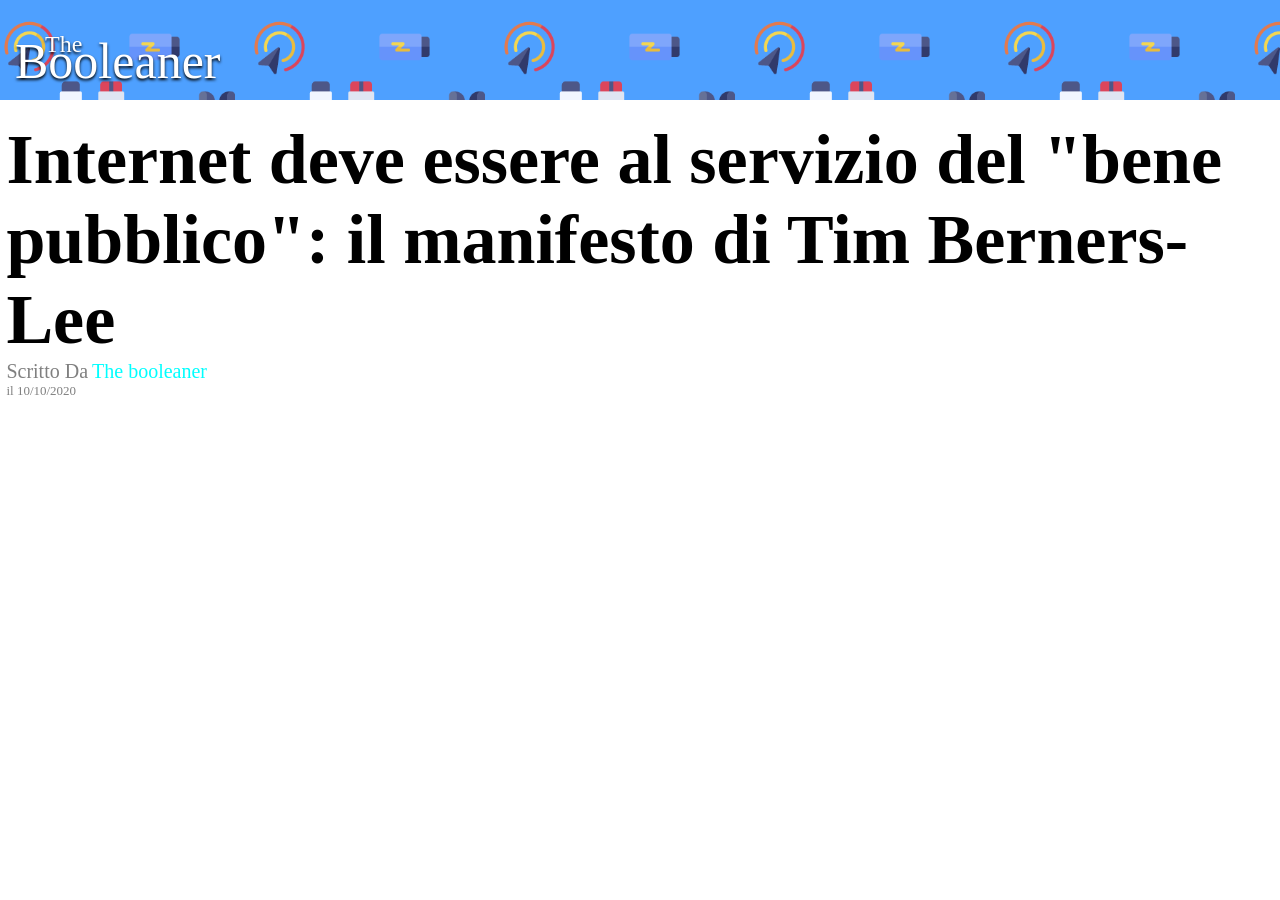
==== index.html @ 08e1a9cc "added color variables" ====
<!DOCTYPE html>
<html lang="en">

<head>
    <meta charset="UTF-8">
    <meta name="viewport" content="width=device-width, initial-scale=1.0">
    <title>html-css-booleaner</title>
    <link rel="stylesheet" href="style.css">
</head>

<body>

    <!-- header-begin -->
    <header>

        <div id="head-banner">

            <div>
                <span class="headtitle line1">The</span>
                <span class="headtitle line2">Booleaner</span>
            </div>

        </div>
    </header>
    <!-- header-end -->

    <!-- body-begin -->

    <main>

        <div>

            <h1 class="main-heading">Internet deve essere al servizio del "bene pubblico": il manifesto di Tim
                Berners-Lee </h1>

            <span class="author">Scritto Da</span>
            <span class="author sign">The booleaner</span>
            <div class="date">il 10/10/2020</div>

        </div>

    </main>
    <!-- body-end -->
    <!-- footer-begin -->
    <footer>

    </footer>
    <!-- footer-end -->
</body>

</html>
---- style.css ----
:root {
    --logo-color: white;
    /*colors used for the main logo on the banner*/
    --logo-shadow: black;
    /*colors used for the main logo on the banner*/
    --author-color: grey;
    /*color used for author and date*/
    --sign-color: aqua;
    /*color used for sign*/
    --banner-color: rgb(78, 160, 255);
    --table-color: blue;
    /*color used for table background*/
}




body {
    margin: 0px;
    margin: auto;
}

main {
    width: 99%;
    margin: auto;
}

#head-banner {
    position: relative;
    height: 100px;
    background-color: var(--banner-color);
    background-image: url("./assets/img/pattern.png");
    background-size: 500px;

}

#head-banner div {
    position: relative;
    height: 100px;
    width: 300px;
    left: 15px;
    bottom: 10px;
}

.headtitle {
    color: white;
    text-shadow: 0px 2px 3px var(--logo-shadow);

}

.line1 {
    font-size: x-large;
    position: absolute;
    bottom: 32px;
    left: 30px;

}

.line2 {
    font-size: 50px;
    position: absolute;
    bottom: 0px;

}


.main-heading {
    font-size: 70px;
    margin: 0px;
    margin-top: 20px;
}

.author {
    font-size: 20px;
    color: var(--author-color);
}

.sign {
    color: var(--sign-color);
}

.date {
    font-size: small;
    color: var(--author-color);
}
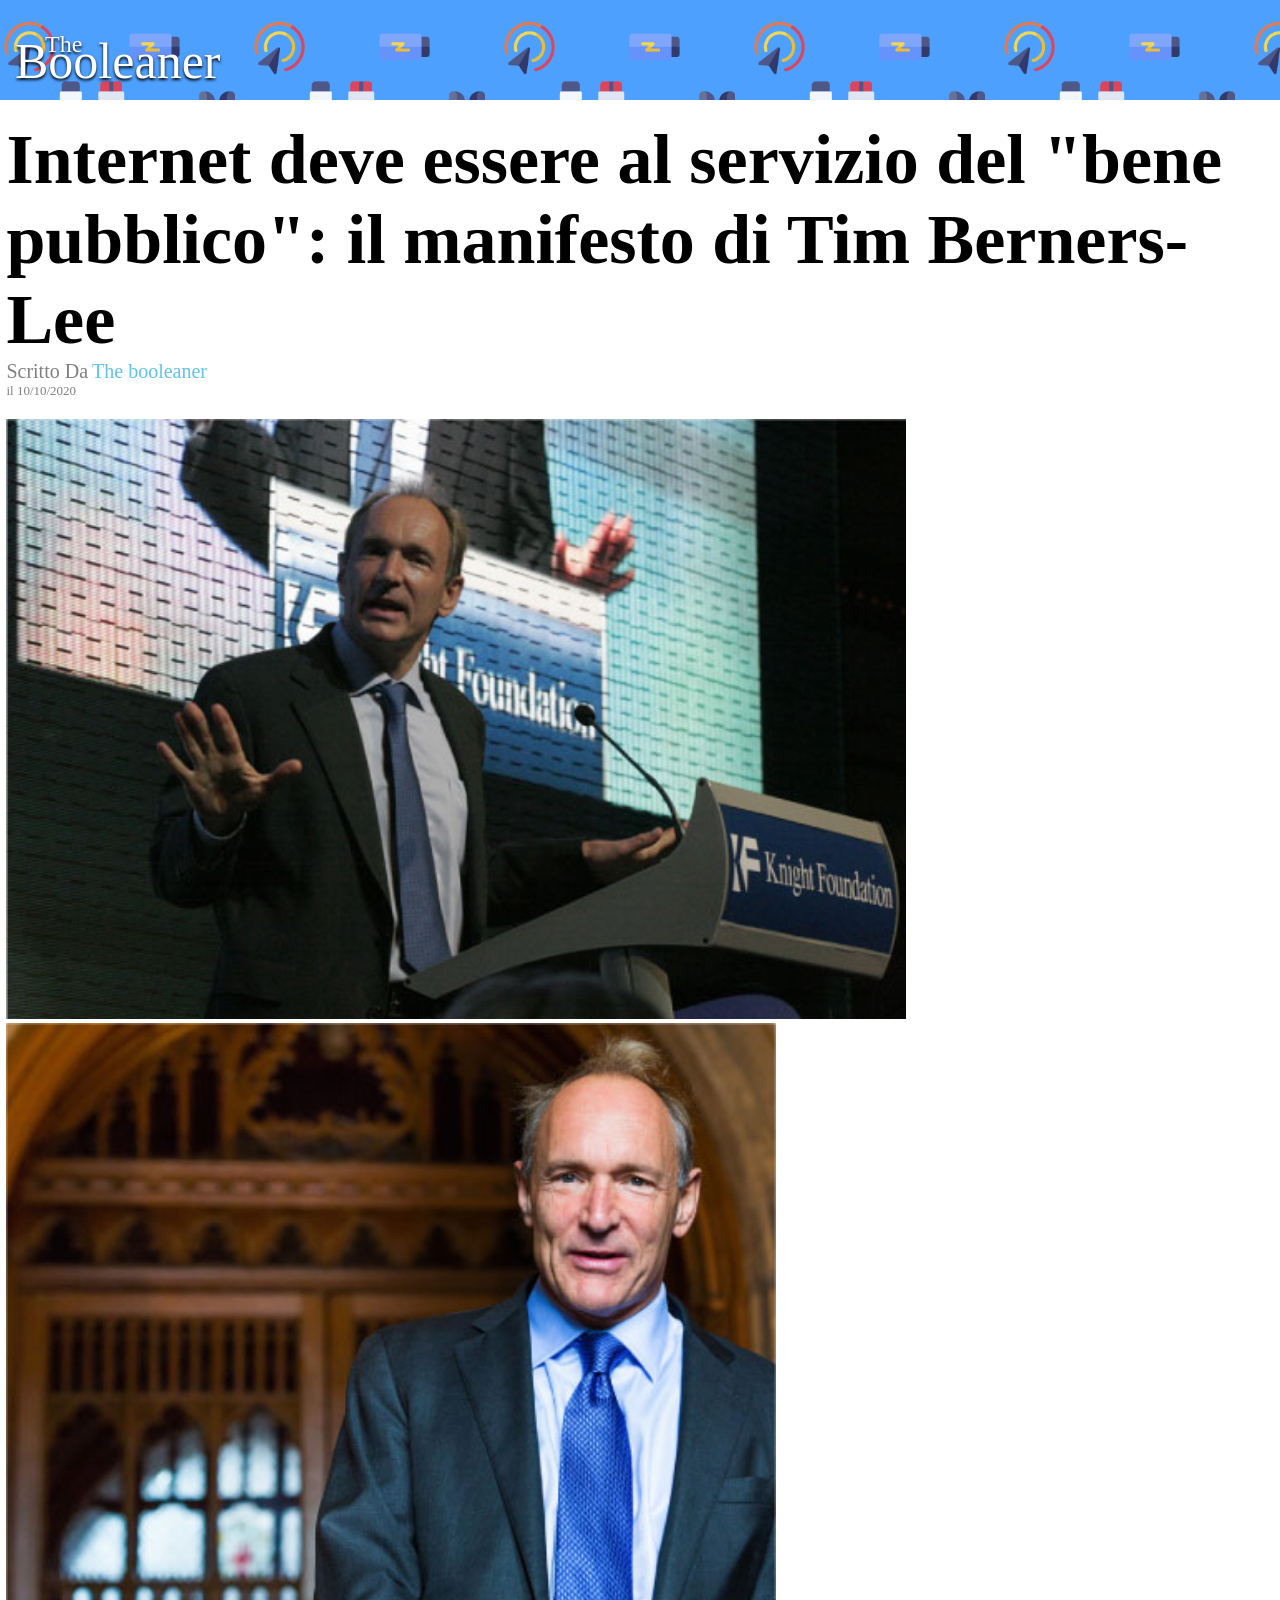
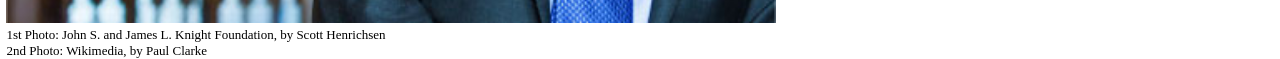
==== commit d03ee481: "added images, fixed main alignment" ====
--- a/index.html
+++ b/index.html
@@ -39,6 +39,14 @@
 
         </div>
 
+        <div class="images-container">
+
+            <img src="./assets/img/tim-1.jpg" alt="Tim berners speakling at a conference">
+            <img src="./assets/img/tim-2.jpg" alt="front shot of tim berner">
+            <div>1st Photo: John S. and James L. Knight Foundation, by Scott Henrichsen</div>
+            <div>2nd Photo: Wikimedia, by Paul Clarke</div>
+        </div>
+
     </main>
     <!-- body-end -->
     <!-- footer-begin -->
--- a/style.css
+++ b/style.css
@@ -5,9 +5,9 @@
     /*colors used for the main logo on the banner*/
     --author-color: grey;
     /*color used for author and date*/
-    --sign-color: aqua;
+    --sign-color: #61c2eb;
     /*color used for sign*/
-    --banner-color: rgb(78, 160, 255);
+    --banner-color: #4ea0ff;
     --table-color: blue;
     /*color used for table background*/
 }
@@ -82,4 +82,13 @@
 .date {
     font-size: small;
     color: var(--author-color);
+    margin-bottom: 20px;
+}
+
+.images-container img {
+    height: 600px;
+}
+
+.images-container div {
+    font-size: small;
 }
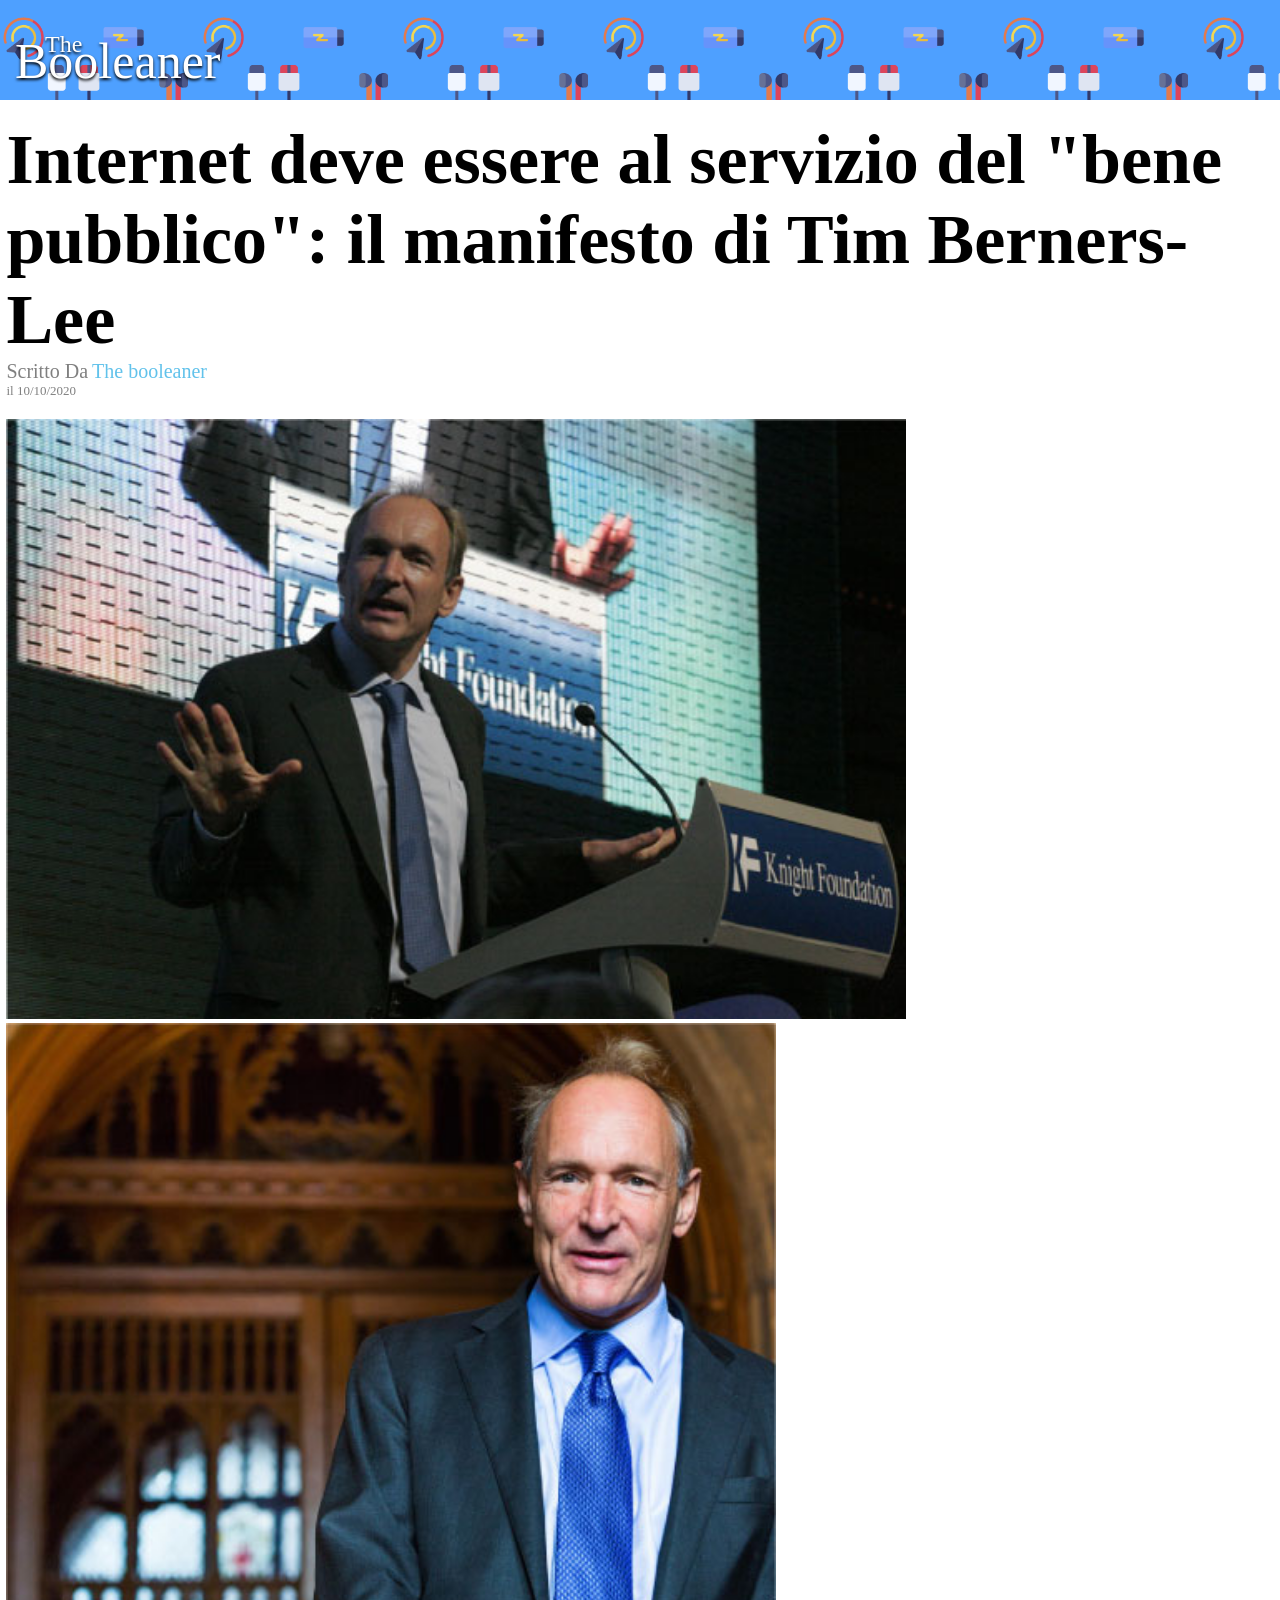
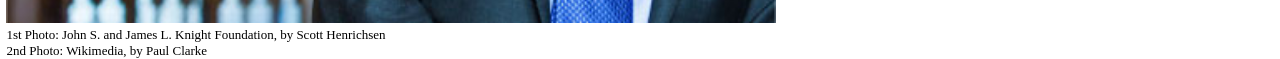
==== commit 04a2814e: "added some comments" ====
--- a/index.html
+++ b/index.html
@@ -13,7 +13,7 @@
     <!-- header-begin -->
     <header>
 
-        <div id="head-banner">
+        <div id="head-banner"> <!-- container for the top-left logo! -->
 
             <div>
                 <span class="headtitle line1">The</span>
@@ -27,8 +27,8 @@
     <!-- body-begin -->
 
     <main>
-
-        <div>
+        <!-- main-title-begin -->
+        <section>
 
             <h1 class="main-heading">Internet deve essere al servizio del "bene pubblico": il manifesto di Tim
                 Berners-Lee </h1>
@@ -37,15 +37,20 @@
             <span class="author sign">The booleaner</span>
             <div class="date">il 10/10/2020</div>
 
-        </div>
-
-        <div class="images-container">
+        </section>
+        <!-- main-title-end -->
+        <!-- image-container-begin -->
+        <section class="images-container">
 
             <img src="./assets/img/tim-1.jpg" alt="Tim berners speakling at a conference">
             <img src="./assets/img/tim-2.jpg" alt="front shot of tim berner">
             <div>1st Photo: John S. and James L. Knight Foundation, by Scott Henrichsen</div>
             <div>2nd Photo: Wikimedia, by Paul Clarke</div>
-        </div>
+        </section>
+        <!-- image-container-end -->
+        <section>
+
+        </section>
 
     </main>
     <!-- body-end -->
--- a/style.css
+++ b/style.css
@@ -22,6 +22,7 @@
 
 main {
     width: 99%;
+    /*used with margin auto to align main content with margin on left-right */
     margin: auto;
 }
 
@@ -30,11 +31,12 @@
     height: 100px;
     background-color: var(--banner-color);
     background-image: url("./assets/img/pattern.png");
-    background-size: 500px;
+    background-size: 400px;
 
 }
 
 #head-banner div {
+    /*move me to position the top-left logo*/
     position: relative;
     height: 100px;
     width: 300px;
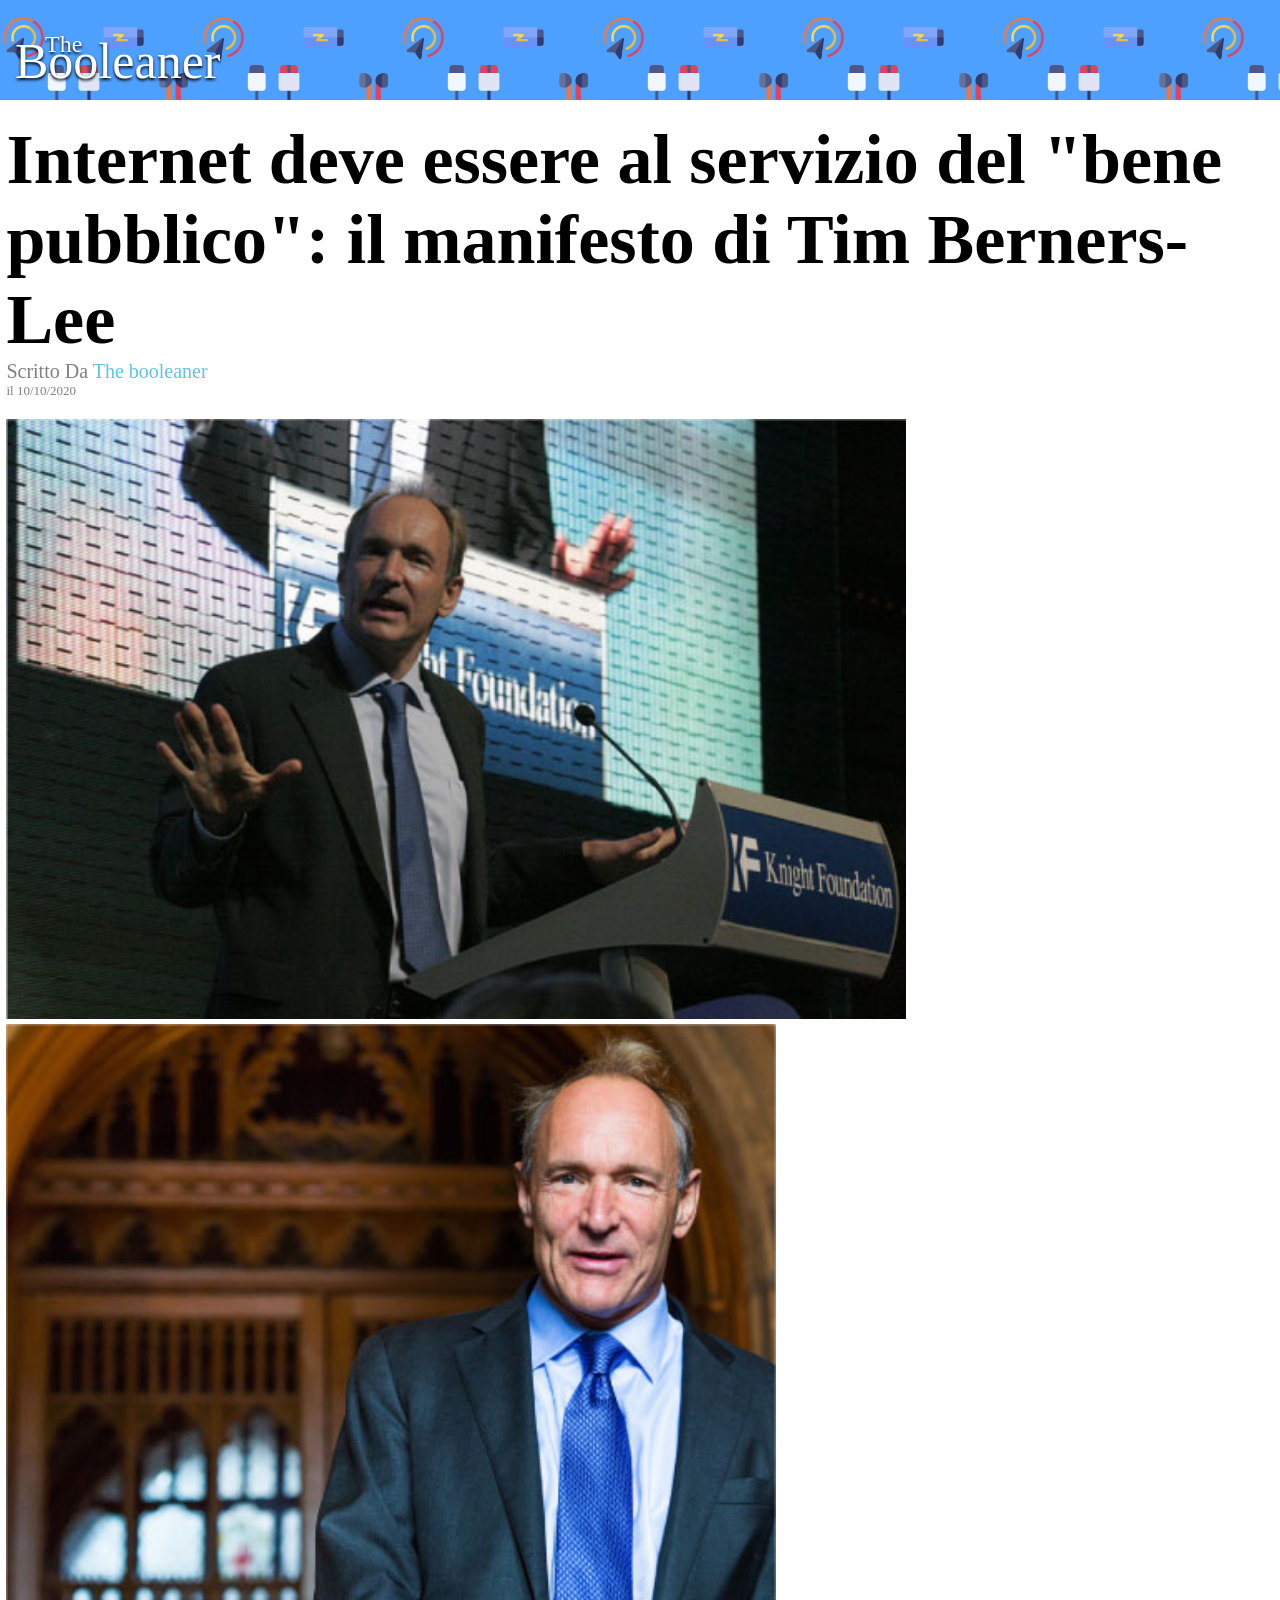
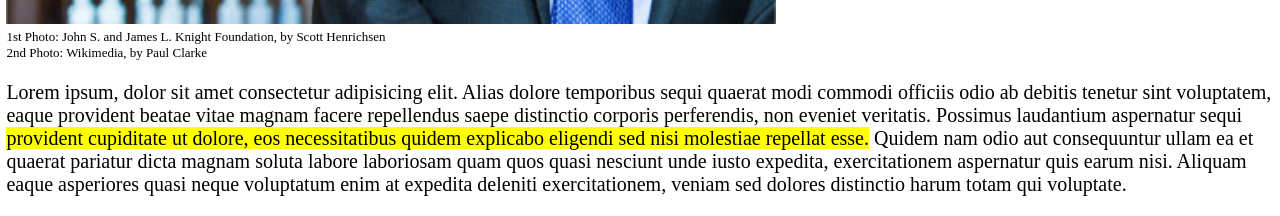
==== commit d622912e: "added paragraph with highlighted text and minor changes to font size in the author section (changed " ====
--- a/index.html
+++ b/index.html
@@ -34,7 +34,7 @@
                 Berners-Lee </h1>
 
             <span class="author">Scritto Da</span>
-            <span class="author sign">The booleaner</span>
+            <span class="sign">The booleaner</span>
             <div class="date">il 10/10/2020</div>
 
         </section>
@@ -49,7 +49,14 @@
         </section>
         <!-- image-container-end -->
         <section>
-
+            <p>Lorem ipsum, dolor sit amet consectetur adipisicing elit. Alias dolore temporibus sequi quaerat modi
+                commodi officiis odio ab debitis tenetur sint voluptatem, eaque provident beatae vitae magnam facere
+                repellendus saepe distinctio corporis perferendis, non eveniet veritatis. Possimus laudantium aspernatur
+                sequi <span class="highlight"> provident cupiditate ut dolore, eos necessitatibus quidem explicabo
+                    eligendi sed nisi molestiae repellat esse.</span> Quidem nam odio aut consequuntur ullam ea et
+                quaerat pariatur dicta magnam soluta labore laboriosam quam quos quasi nesciunt unde iusto expedita,
+                exercitationem aspernatur quis earum nisi. Aliquam eaque asperiores quasi neque voluptatum enim at
+                expedita deleniti exercitationem, veniam sed dolores distinctio harum totam qui voluptate.</p>
         </section>
 
     </main>
--- a/style.css
+++ b/style.css
@@ -18,6 +18,7 @@
 body {
     margin: 0px;
     margin: auto;
+    font-size: 20px;
 }
 
 main {
@@ -73,7 +74,6 @@
 }
 
 .author {
-    font-size: 20px;
     color: var(--author-color);
 }
 
@@ -93,4 +93,8 @@
 
 .images-container div {
     font-size: small;
+}
+
+.highlight {
+    background-color: yellow;
 }
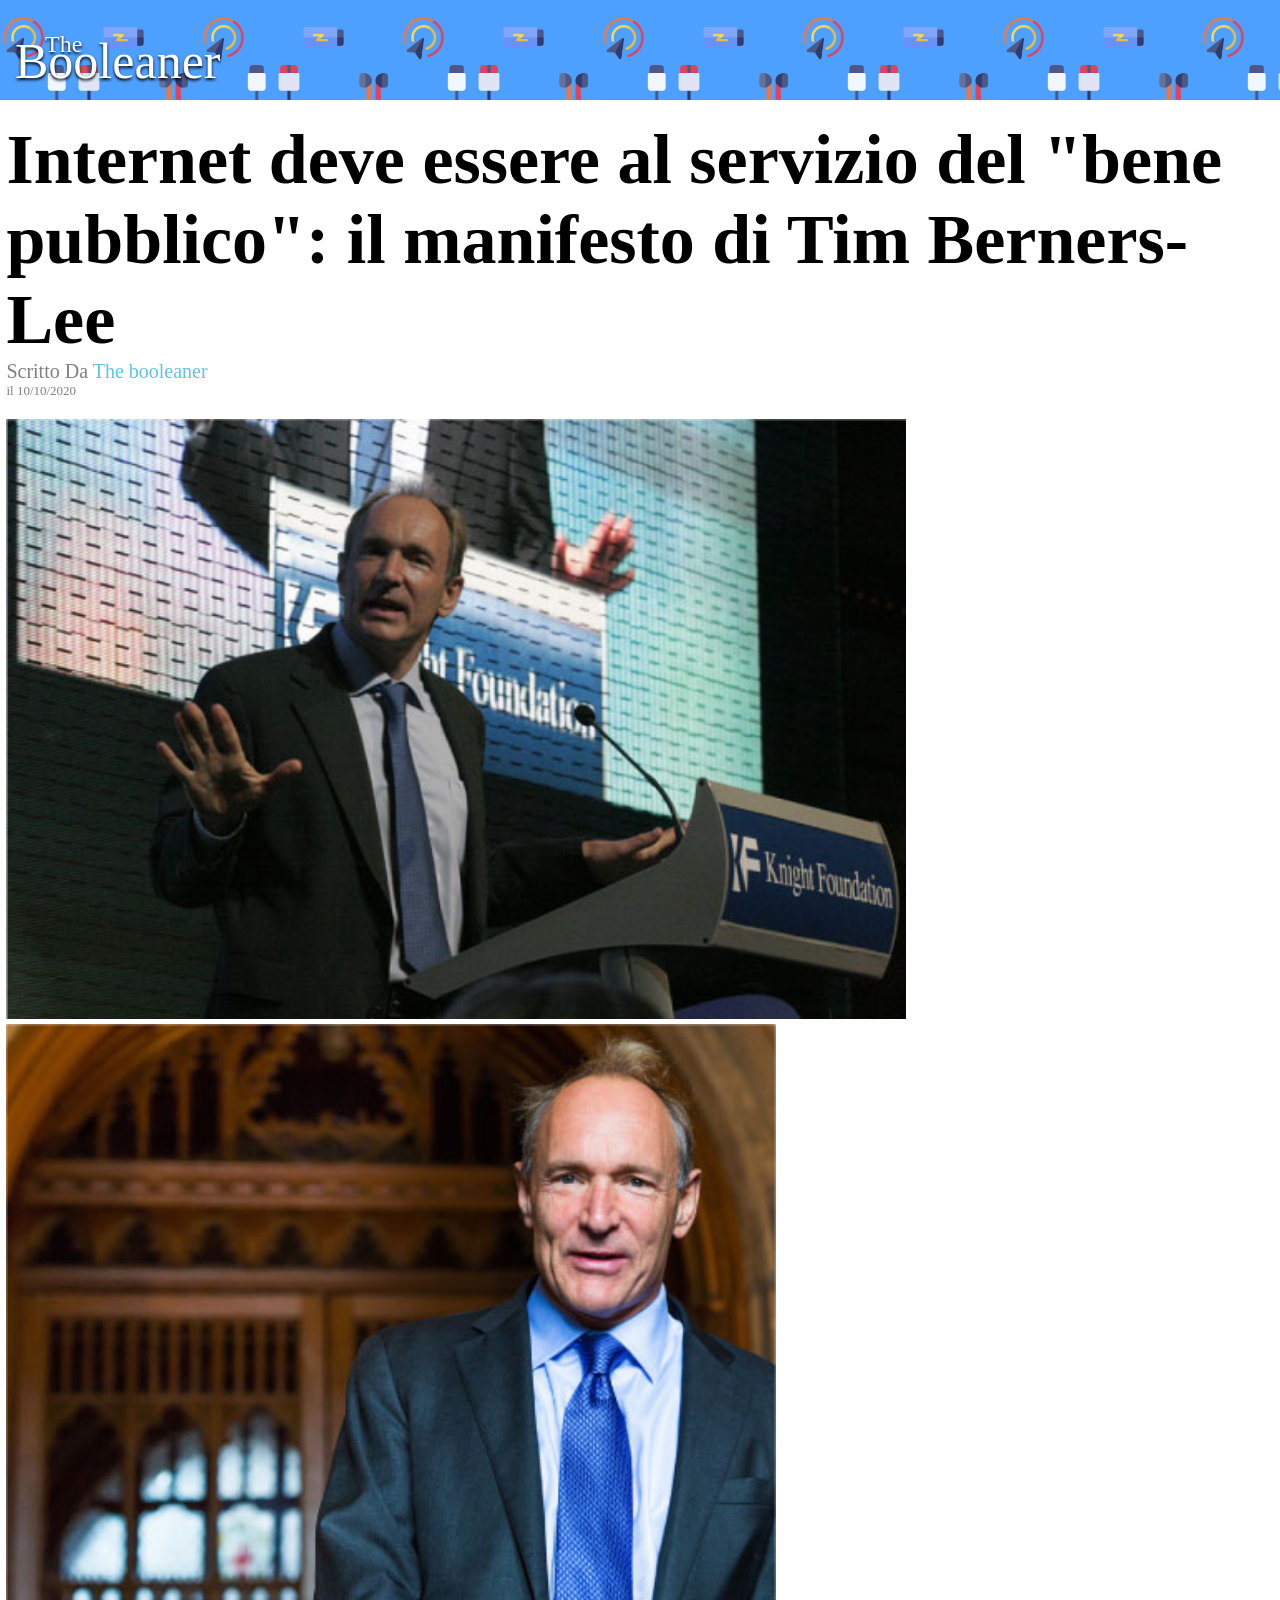
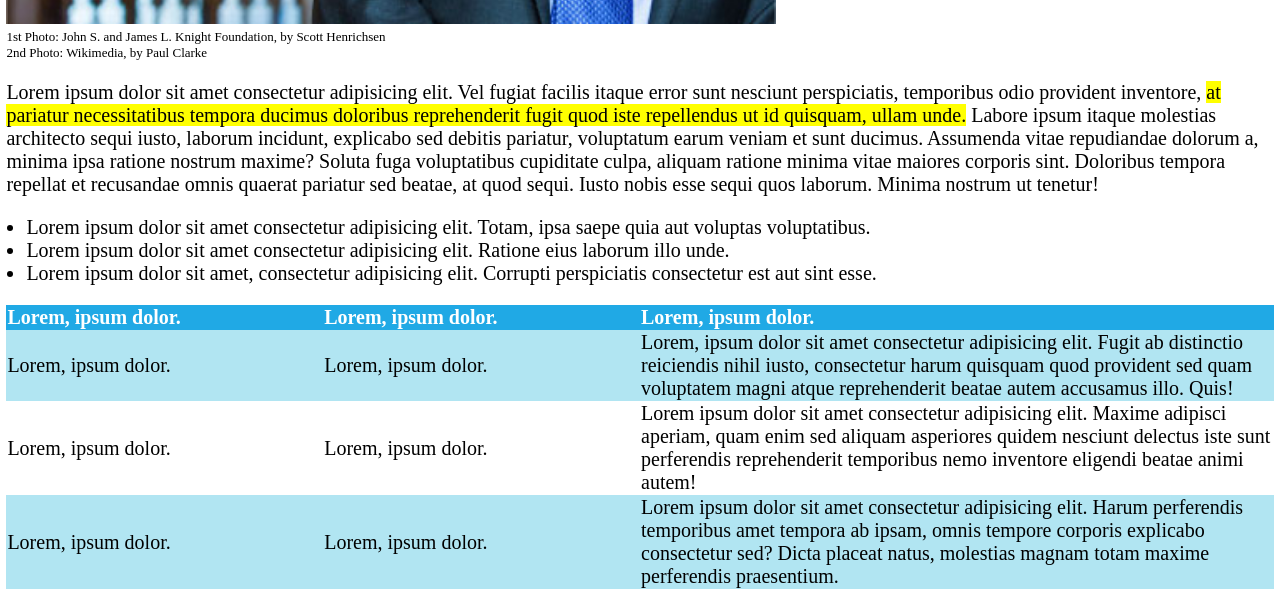
==== commit 45d6b683: "added table" ====
--- a/index.html
+++ b/index.html
@@ -28,7 +28,7 @@
 
     <main>
         <!-- main-title-begin -->
-        <section>
+        <div>
 
             <h1 class="main-heading">Internet deve essere al servizio del "bene pubblico": il manifesto di Tim
                 Berners-Lee </h1>
@@ -37,28 +37,132 @@
             <span class="sign">The booleaner</span>
             <div class="date">il 10/10/2020</div>
 
-        </section>
+        </div>
         <!-- main-title-end -->
         <!-- image-container-begin -->
-        <section class="images-container">
+        <div class="images-container">
 
             <img src="./assets/img/tim-1.jpg" alt="Tim berners speakling at a conference">
             <img src="./assets/img/tim-2.jpg" alt="front shot of tim berner">
             <div>1st Photo: John S. and James L. Knight Foundation, by Scott Henrichsen</div>
             <div>2nd Photo: Wikimedia, by Paul Clarke</div>
-        </section>
+        </div>
         <!-- image-container-end -->
-        <section>
-            <p>Lorem ipsum, dolor sit amet consectetur adipisicing elit. Alias dolore temporibus sequi quaerat modi
-                commodi officiis odio ab debitis tenetur sint voluptatem, eaque provident beatae vitae magnam facere
-                repellendus saepe distinctio corporis perferendis, non eveniet veritatis. Possimus laudantium aspernatur
-                sequi <span class="highlight"> provident cupiditate ut dolore, eos necessitatibus quidem explicabo
-                    eligendi sed nisi molestiae repellat esse.</span> Quidem nam odio aut consequuntur ullam ea et
-                quaerat pariatur dicta magnam soluta labore laboriosam quam quos quasi nesciunt unde iusto expedita,
-                exercitationem aspernatur quis earum nisi. Aliquam eaque asperiores quasi neque voluptatum enim at
-                expedita deleniti exercitationem, veniam sed dolores distinctio harum totam qui voluptate.</p>
-        </section>
 
+        <!-- paragraph-section-begin -->
+        <div>
+            <p>Lorem ipsum dolor sit amet consectetur adipisicing elit. Vel fugiat facilis itaque error sunt nesciunt
+                perspiciatis, temporibus odio provident inventore, <span class="highlight">at pariatur necessitatibus
+                    tempora ducimus doloribus reprehenderit fugit quod iste repellendus ut id quisquam, ullam
+                    unde.</span> Labore ipsum itaque molestias architecto sequi iusto, laborum incidunt, explicabo sed
+                debitis pariatur, voluptatum earum veniam et sunt ducimus. Assumenda vitae repudiandae dolorum a, minima
+                ipsa ratione nostrum maxime? Soluta fuga voluptatibus cupiditate culpa, aliquam ratione minima vitae
+                maiores corporis sint. Doloribus tempora repellat et recusandae omnis quaerat pariatur sed beatae, at
+                quod sequi. Iusto nobis esse sequi quos laborum. Minima nostrum ut tenetur!</p>
+        </div>
+        <!-- paragraph-section-end -->
+
+        <!-- list-section-begin -->
+        <div id="list-section">
+            <ul>
+                <li>
+                    <span>Lorem ipsum dolor sit amet consectetur adipisicing elit. Totam, ipsa saepe quia aut voluptas
+                        voluptatibus.</span>
+                </li>
+
+                <li>
+                    <span>Lorem ipsum dolor sit amet consectetur adipisicing elit. Ratione eius laborum illo
+                        unde.</span>
+                </li>
+
+                <li>
+                    <span>Lorem ipsum dolor sit amet, consectetur adipisicing elit. Corrupti perspiciatis consectetur
+                        est aut sint esse.</span>
+                </li>
+            </ul>
+        </div>
+        <!-- list-section-end -->
+
+        <!-- table-section-begin -->
+        <div>
+            <table id="loremtable">
+
+                <thead>
+
+                    <tr>
+                        <th>
+                            Lorem, ipsum dolor.
+                        </th>
+
+                        <th>
+                            Lorem, ipsum dolor.
+                        </th>
+
+                        <th>
+                            Lorem, ipsum dolor.
+                        </th>
+                    </tr>
+
+                </thead>
+
+                <tbody>
+
+                    <tr>
+                        <td>
+                            Lorem, ipsum dolor.
+                        </td>
+
+                        <td>
+                            Lorem, ipsum dolor.
+                        </td>
+
+                        <td class="table-description">
+                            Lorem, ipsum dolor sit amet consectetur adipisicing elit. Fugit ab distinctio reiciendis
+                            nihil iusto, consectetur harum quisquam quod provident sed quam voluptatem magni atque
+                            reprehenderit beatae autem accusamus illo. Quis!
+                        </td>
+                    </tr>
+
+                    <tr>
+                        <td>
+                            Lorem, ipsum dolor.
+                        </td>
+
+                        <td>
+                            Lorem, ipsum dolor.
+                        </td>
+
+                        <td class="table-description">
+                            Lorem ipsum dolor sit amet consectetur adipisicing elit. Maxime adipisci aperiam, quam enim
+                            sed aliquam asperiores quidem nesciunt delectus iste sunt perferendis reprehenderit
+                            temporibus nemo inventore eligendi beatae animi autem!
+                        </td>
+                    </tr>
+
+                    <tr>
+                        <td>
+                            Lorem, ipsum dolor.
+                        </td>
+
+                        <td>
+                            Lorem, ipsum dolor.
+                        </td>
+
+                        <td class="table-description">
+                            Lorem ipsum dolor sit amet consectetur adipisicing elit. Harum perferendis temporibus amet
+                            tempora ab ipsam, omnis tempore corporis explicabo consectetur sed? Dicta placeat natus,
+                            molestias magnam totam maxime perferendis praesentium.
+                        </td>
+                    </tr>
+
+
+                </tbody>
+
+                <!-- didn't use tfoot as i don't think it fits since there's no foot in the table -->
+
+            </table>
+        </div>
+        <!-- table-section-end -->
     </main>
     <!-- body-end -->
     <!-- footer-begin -->
--- a/style.css
+++ b/style.css
@@ -8,7 +8,13 @@
     --sign-color: #61c2eb;
     /*color used for sign*/
     --banner-color: #4ea0ff;
-    --table-color: blue;
+    --table-head-background-color: #20a9e5;
+    /*color used for table header*/
+    --table-background-color: #b1e5f2;
+    /*color used for table background*/
+    --table-head-text-background-color: white;
+    /*color used for table header*/
+    --table-text-color: black;
     /*color used for table background*/
 }
 
@@ -97,4 +103,39 @@
 
 .highlight {
     background-color: yellow;
+}
+
+#list-section ul {
+    position: relative;
+    right: 20px;
+}
+
+
+#loremtable {
+    border-collapse: collapse;
+}
+
+#loremtable th {
+    text-align: left;
+    background-color: var(--table-head-background-color);
+    color: var(--table-head-text-background-color);
+}
+
+#loremtable tr {
+    color: var(--table-text-color);
+
+}
+
+#loremtable tr:nth-child(odd) {
+    background-color: var(--table-background-color);
+
+}
+
+
+#loremtable td {
+    width: 25%;
+}
+
+#loremtable td.table-description {
+    width: 50%;
 }
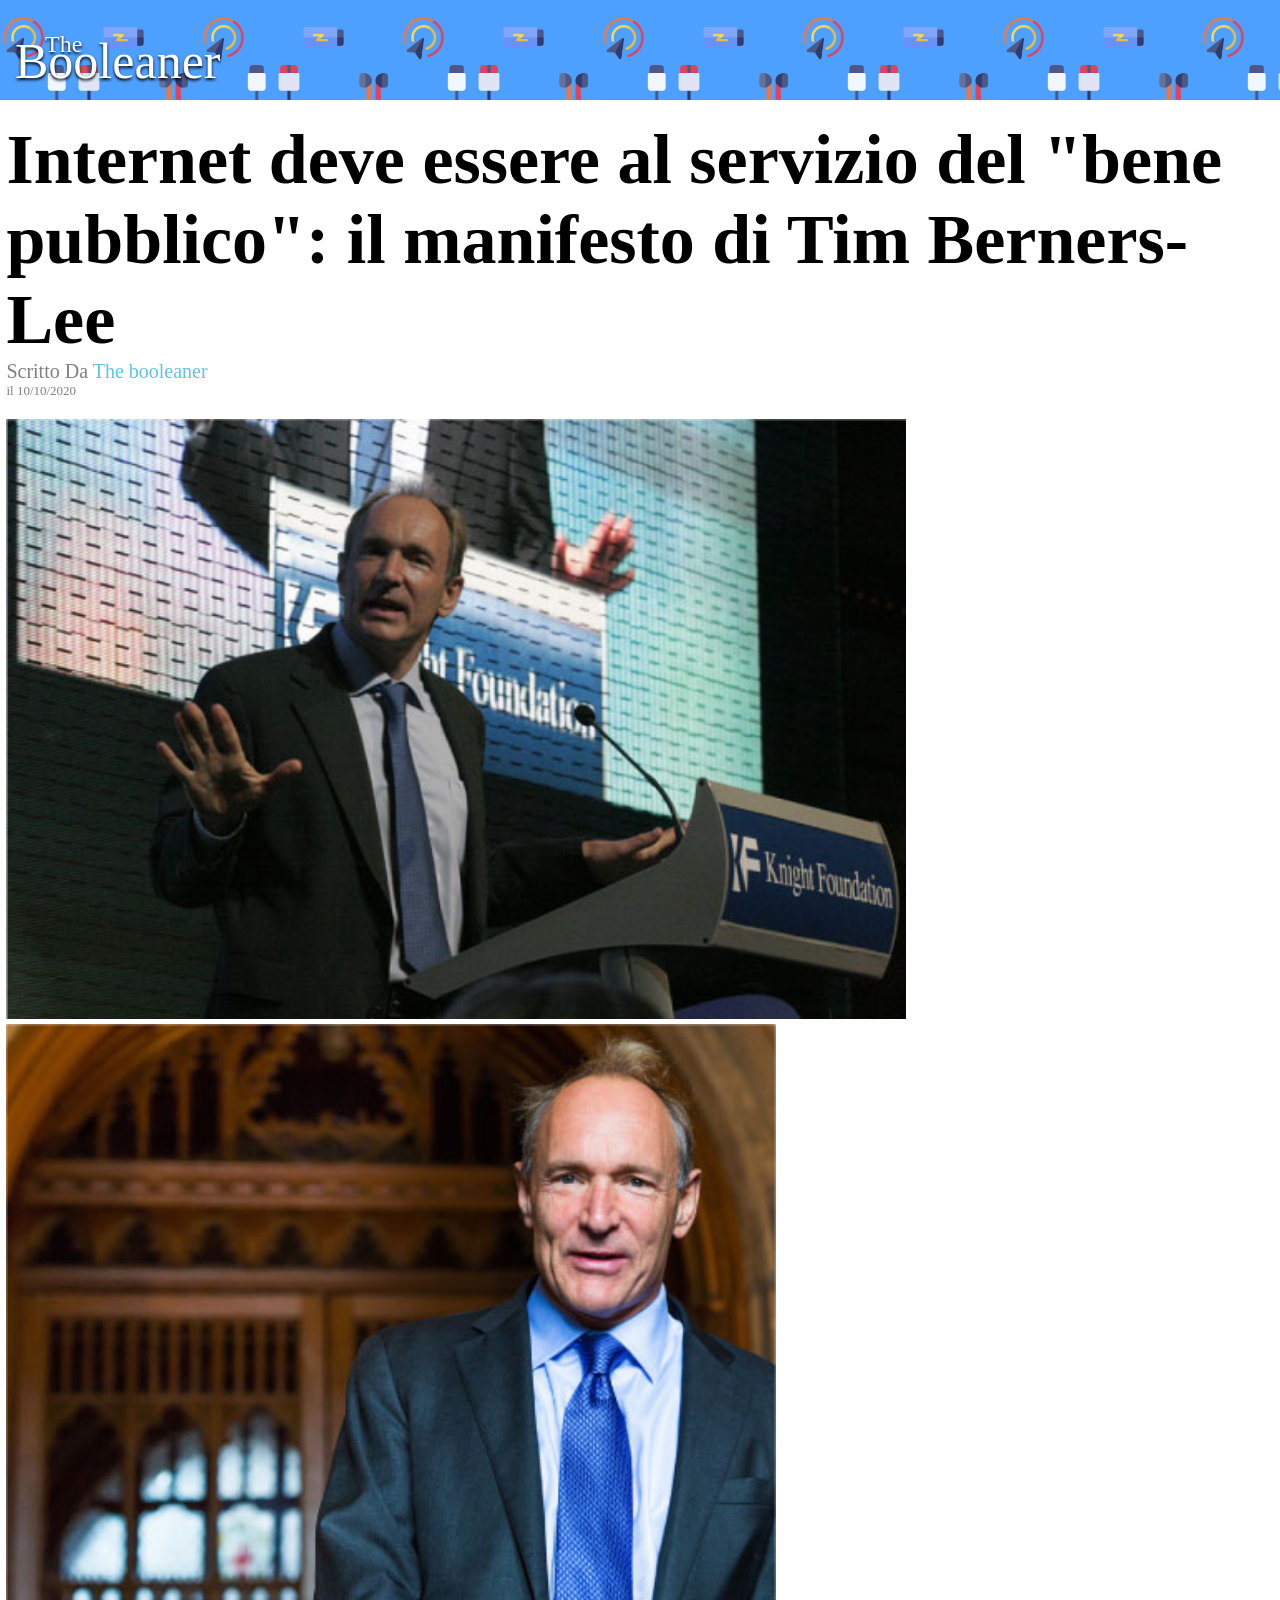
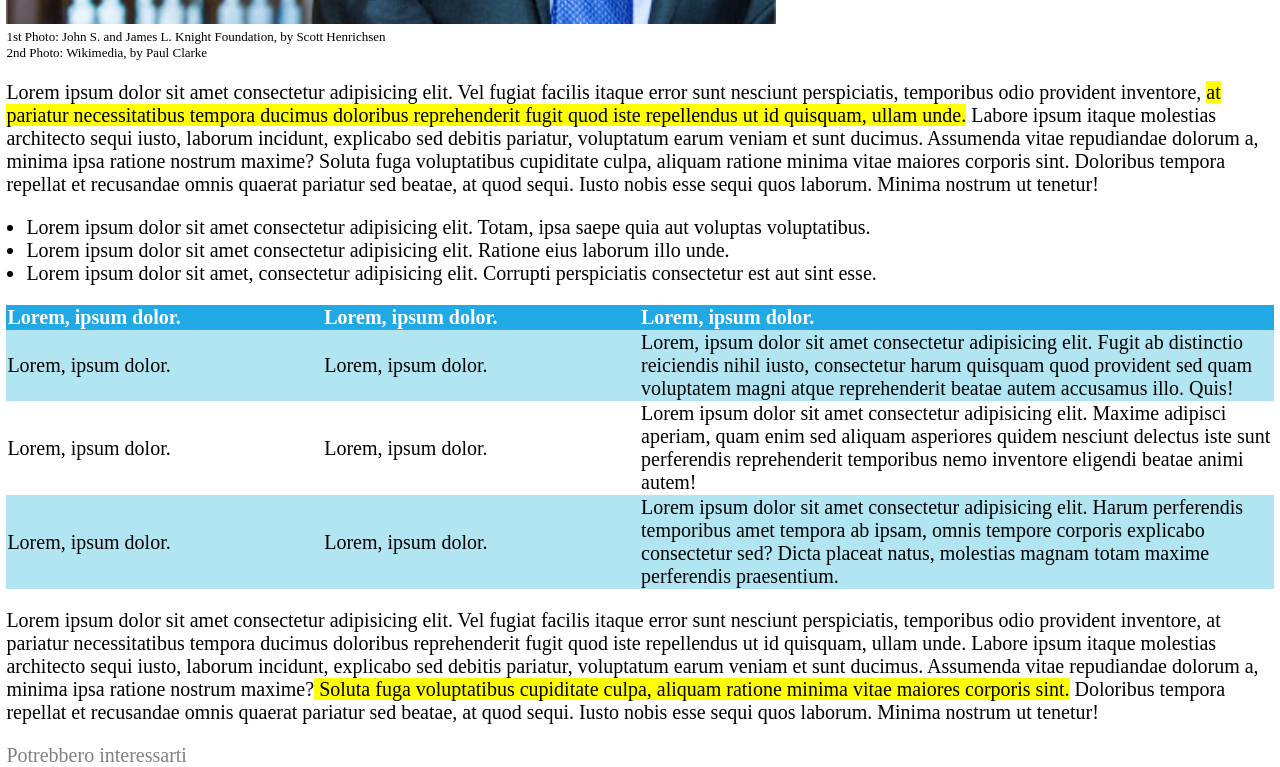
==== commit 5b0a2b3f: "changed how color is used for "unfocused" text" ====
--- a/index.html
+++ b/index.html
@@ -33,9 +33,9 @@
             <h1 class="main-heading">Internet deve essere al servizio del "bene pubblico": il manifesto di Tim
                 Berners-Lee </h1>
 
-            <span class="author">Scritto Da</span>
+            <span class="unfocused">Scritto Da</span>
             <span class="sign">The booleaner</span>
-            <div class="date">il 10/10/2020</div>
+            <div class="unfocused date">il 10/10/2020</div>
 
         </div>
         <!-- main-title-end -->
@@ -163,6 +163,28 @@
             </table>
         </div>
         <!-- table-section-end -->
+
+        <!-- paragraph-section-begin -->
+        <div>
+            <p>Lorem ipsum dolor sit amet consectetur adipisicing elit. Vel fugiat facilis itaque error sunt nesciunt
+                perspiciatis, temporibus odio provident inventore, at pariatur necessitatibus tempora ducimus doloribus
+                reprehenderit fugit quod iste repellendus ut id quisquam, ullam unde. Labore ipsum itaque molestias
+                architecto sequi iusto, laborum incidunt, explicabo sed
+                debitis pariatur, voluptatum earum veniam et sunt ducimus. Assumenda vitae repudiandae dolorum a, minima
+                ipsa ratione nostrum maxime?<span class="highlight"> Soluta fuga voluptatibus cupiditate culpa, aliquam
+                    ratione minima vitae
+                    maiores corporis sint.</span> Doloribus tempora repellat et recusandae omnis quaerat pariatur sed
+                beatae, at
+                quod sequi. Iusto nobis esse sequi quos laborum. Minima nostrum ut tenetur!</p>
+        </div>
+        <!-- paragraph-section-end -->
+
+        <!-- other-articles-begin -->
+        <div>
+            <span class="unfocused">Potrebbero interessarti</span>
+        </div>
+        <!-- other-articles-end -->
+
     </main>
     <!-- body-end -->
     <!-- footer-begin -->
--- a/style.css
+++ b/style.css
@@ -3,8 +3,8 @@
     /*colors used for the main logo on the banner*/
     --logo-shadow: black;
     /*colors used for the main logo on the banner*/
-    --author-color: grey;
-    /*color used for author and date*/
+    --unfocus-color: grey;
+    /*color used for subtext*/
     --sign-color: #61c2eb;
     /*color used for sign*/
     --banner-color: #4ea0ff;
@@ -79,8 +79,8 @@
     margin-top: 20px;
 }
 
-.author {
-    color: var(--author-color);
+.unfocused {
+    color: var(--unfocus-color);
 }
 
 .sign {
@@ -89,7 +89,6 @@
 
 .date {
     font-size: small;
-    color: var(--author-color);
     margin-bottom: 20px;
 }
 
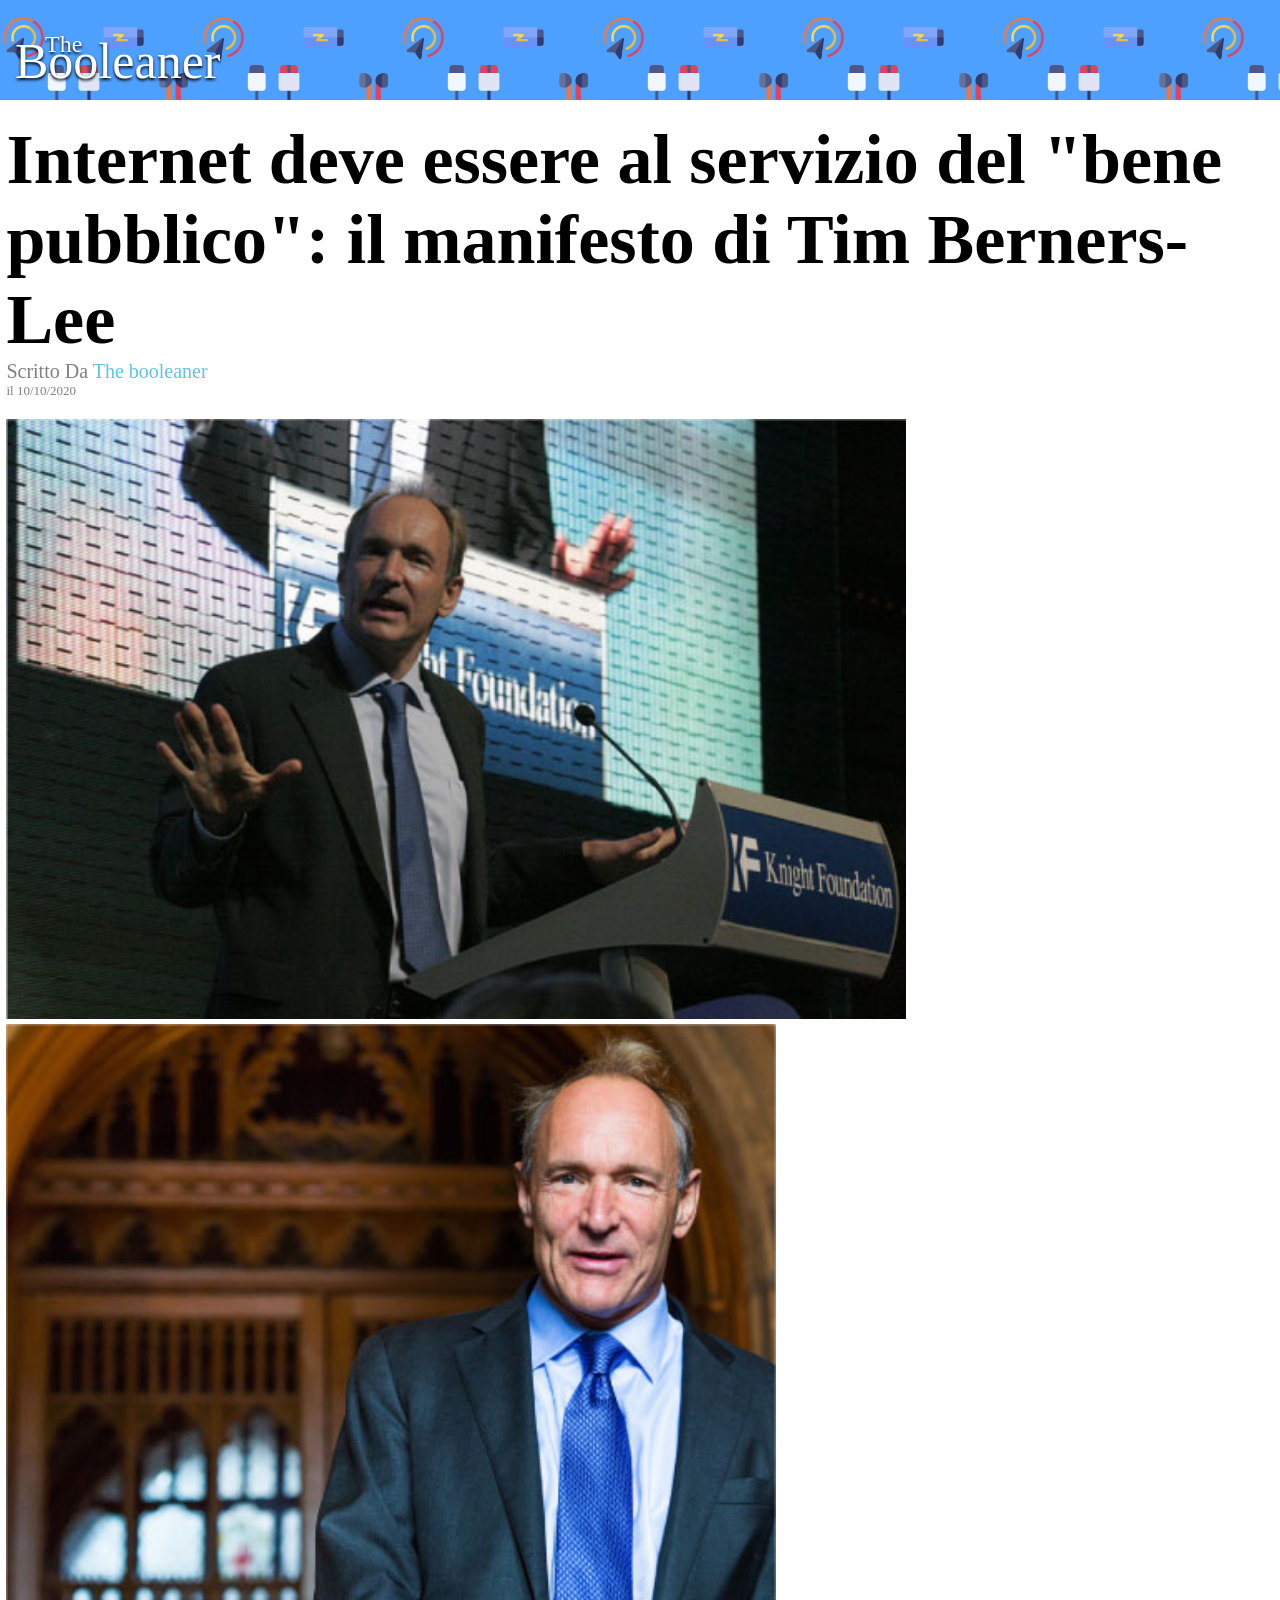
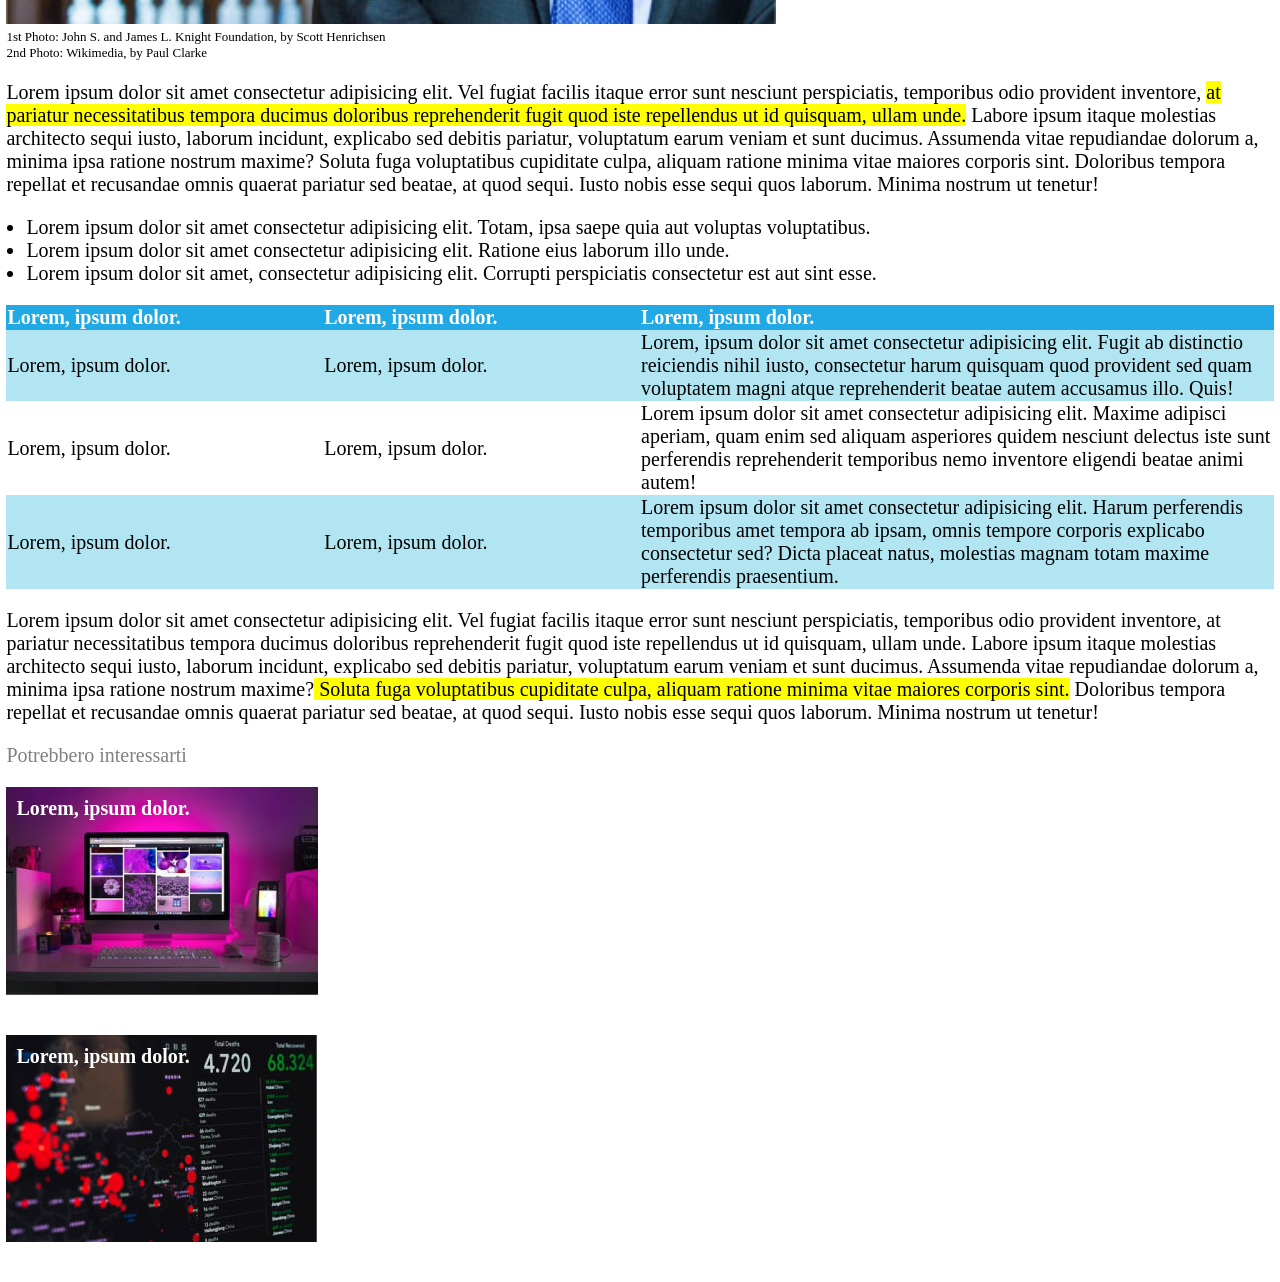
==== commit 701e1d7b: "added "other-articles" section" ====
--- a/index.html
+++ b/index.html
@@ -180,13 +180,26 @@
         <!-- paragraph-section-end -->
 
         <!-- other-articles-begin -->
-        <div>
-            <span class="unfocused">Potrebbero interessarti</span>
+        <div id="other-articles">
+
+            <div class="unfocused">Potrebbero interessarti</div>
+
+            <div class="image-container">
+                <img src="./assets/img/monitor.jpg" alt="A desktop lit by purple leds with an imac">
+                <div>Lorem, ipsum dolor.</div>
+            </div>
+
+            <div class="image-container">
+                <img src="./assets/img/graph.jpg" alt="a map representing deaths">
+                <div>Lorem, ipsum dolor.</div>
+            </div>
+
         </div>
         <!-- other-articles-end -->
 
     </main>
     <!-- body-end -->
+
     <!-- footer-begin -->
     <footer>
 
--- a/style.css
+++ b/style.css
@@ -16,6 +16,8 @@
     /*color used for table header*/
     --table-text-color: black;
     /*color used for table background*/
+    --text-image-color: white;
+    /*color used for text over images*/
 }
 
 
@@ -132,9 +134,35 @@
 
 
 #loremtable td {
+    /*used to make the first 2 rows thinner*/
     width: 25%;
 }
 
 #loremtable td.table-description {
+    /*used to make the last row larger*/
     width: 50%;
+}
+
+#other-articles div {
+    padding-bottom: 20px;
+
+}
+
+#other-articles img {
+    padding-bottom: 20px;
+    display: block;
+}
+
+.image-container {
+    position: relative;
+    width: fit-content;
+    /*i think it would be better to make images fit a certain size instead of using their size*/
+}
+
+.image-container div {
+    position: absolute;
+    font-weight: bolder;
+    top: 10px;
+    left: 10px;
+    color: var(--text-image-color);
 }
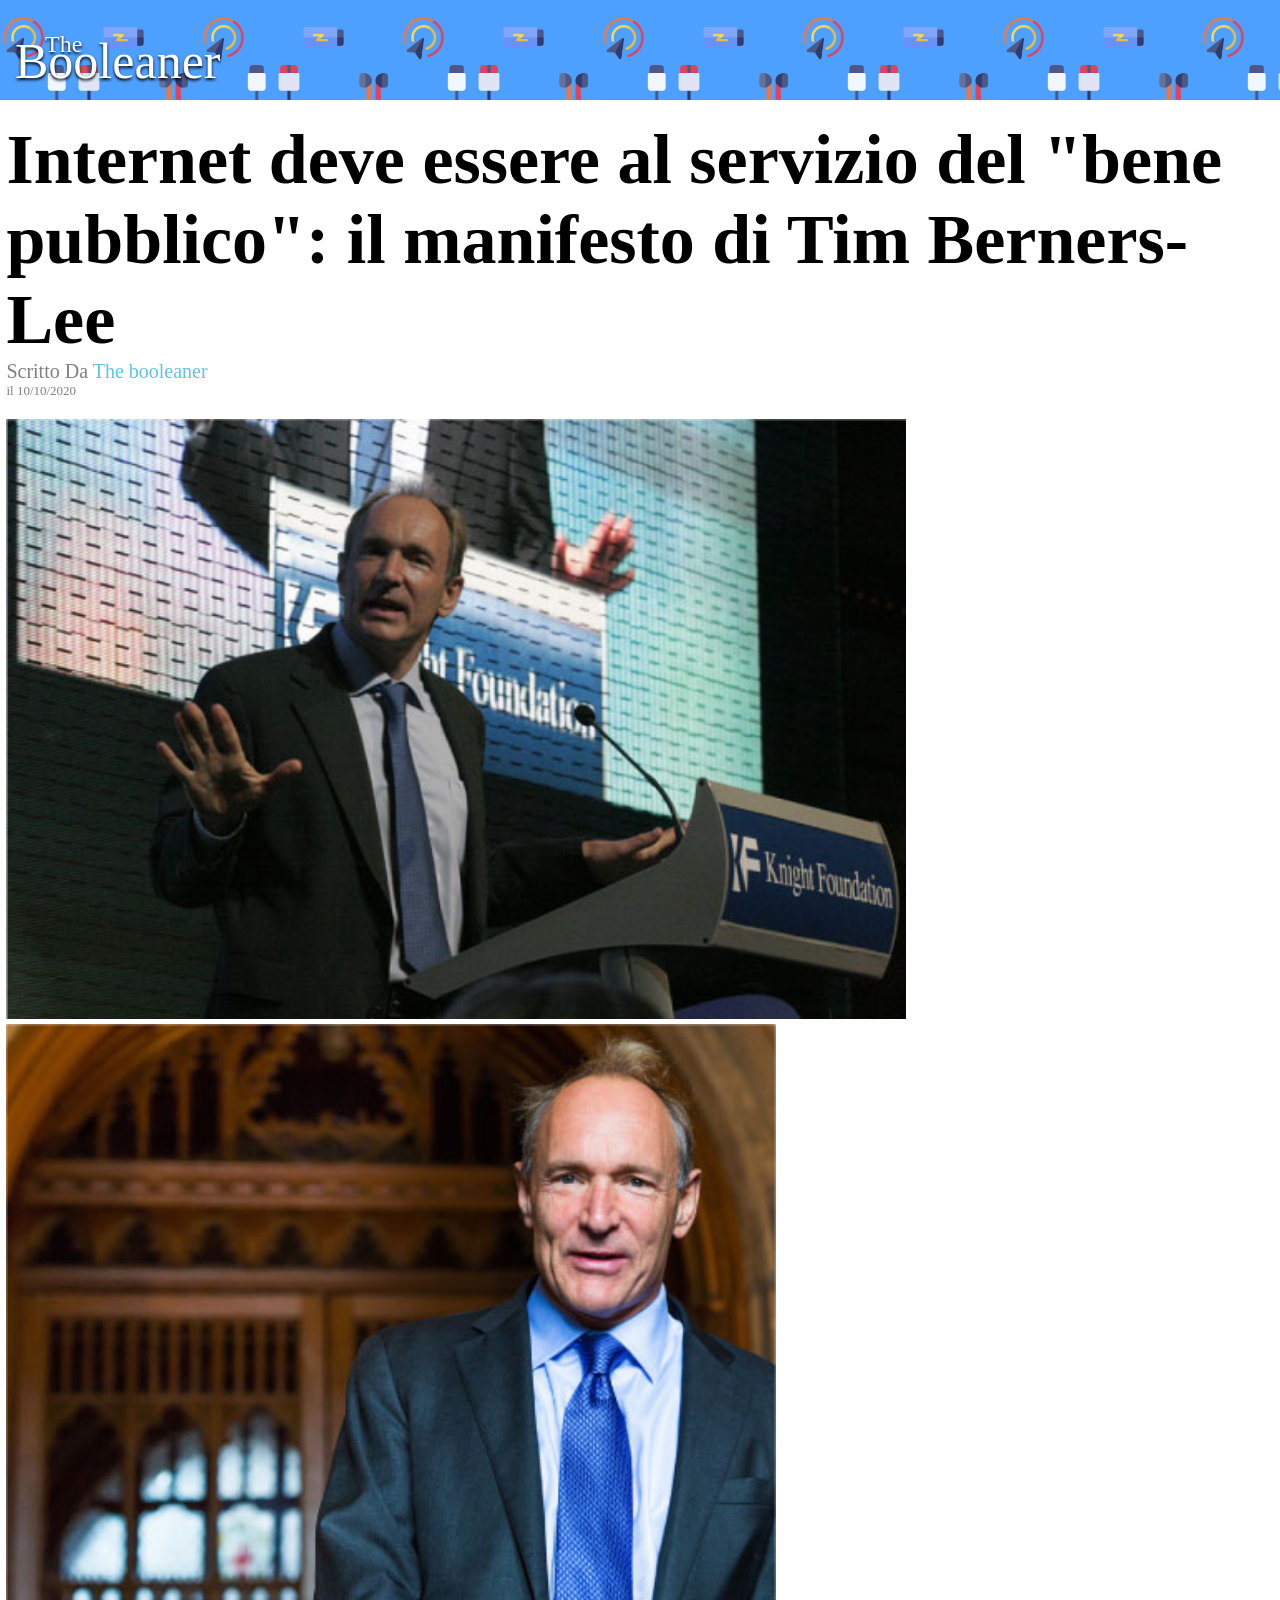
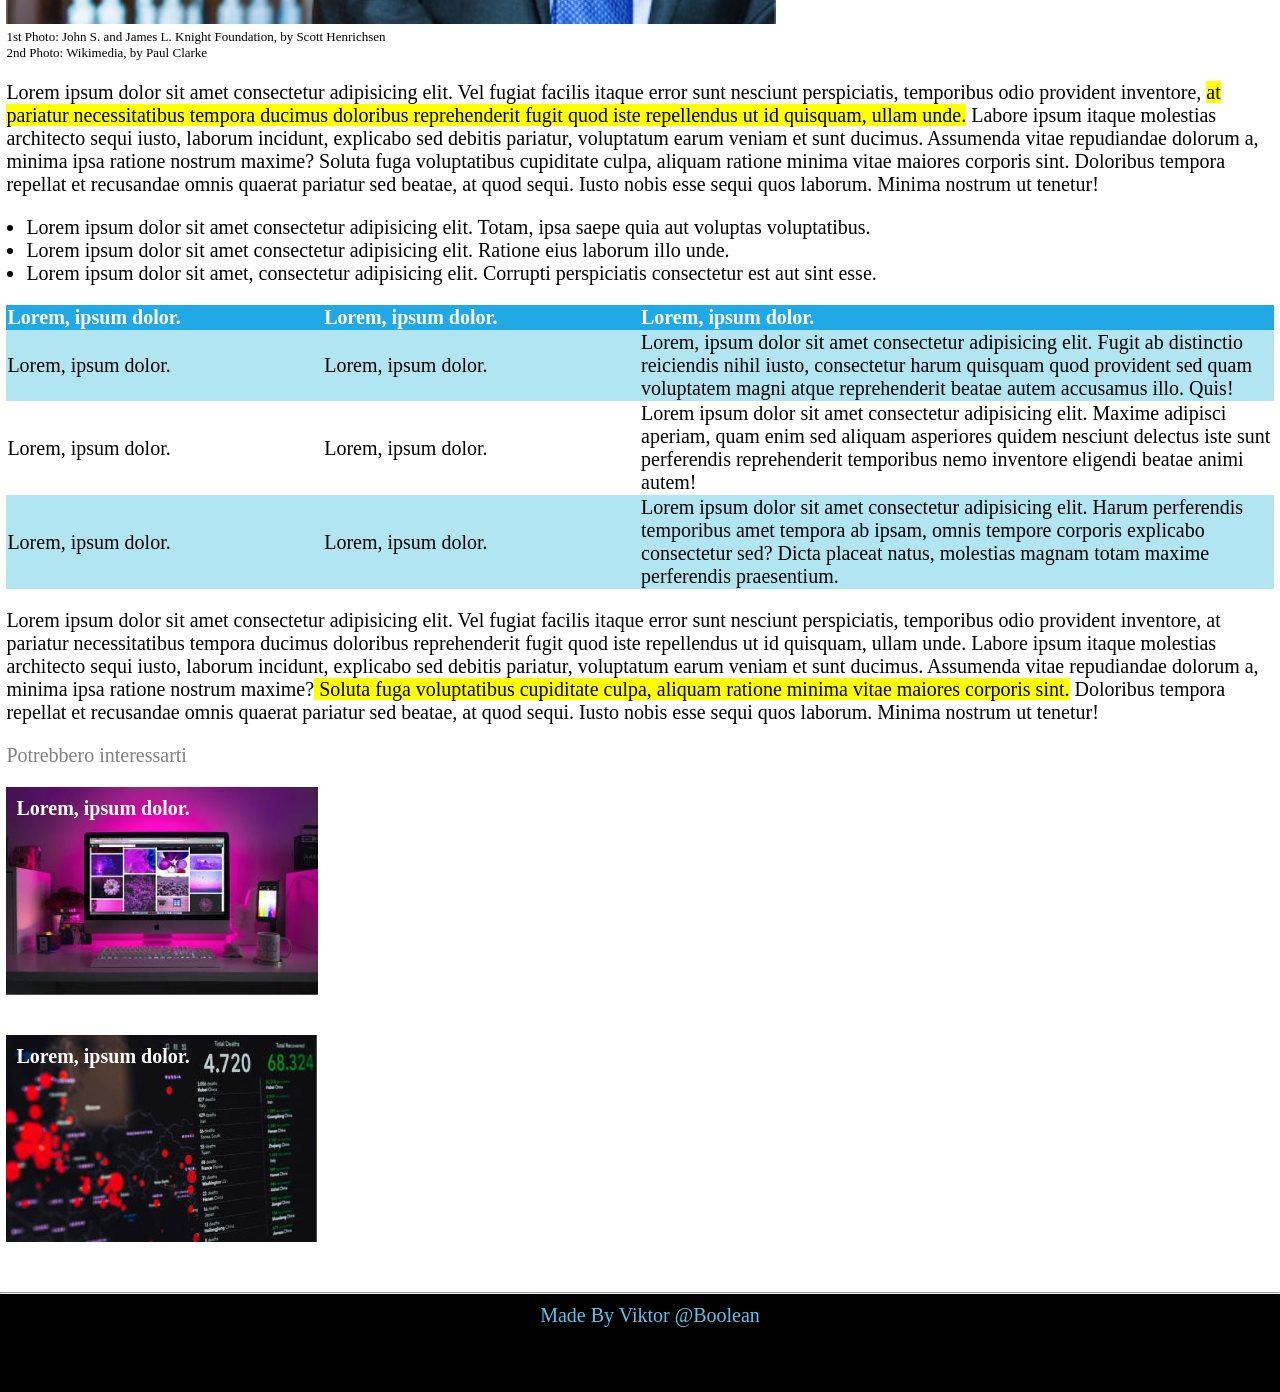
==== commit b44c21c0: "added footer" ====
--- a/index.html
+++ b/index.html
@@ -202,7 +202,10 @@
 
     <!-- footer-begin -->
     <footer>
-
+        <hr>
+        <div>
+            <span>Made By Viktor @Boolean</span>
+        </div>
     </footer>
     <!-- footer-end -->
 </body>
--- a/style.css
+++ b/style.css
@@ -165,4 +165,17 @@
     top: 10px;
     left: 10px;
     color: var(--text-image-color);
+}
+
+footer {
+    height: 100px;
+    background-color: black;
+    text-align: center;
+}
+
+footer span {
+
+    position: relative;
+    left: 10px;
+    color: var(--sign-color);
 }
